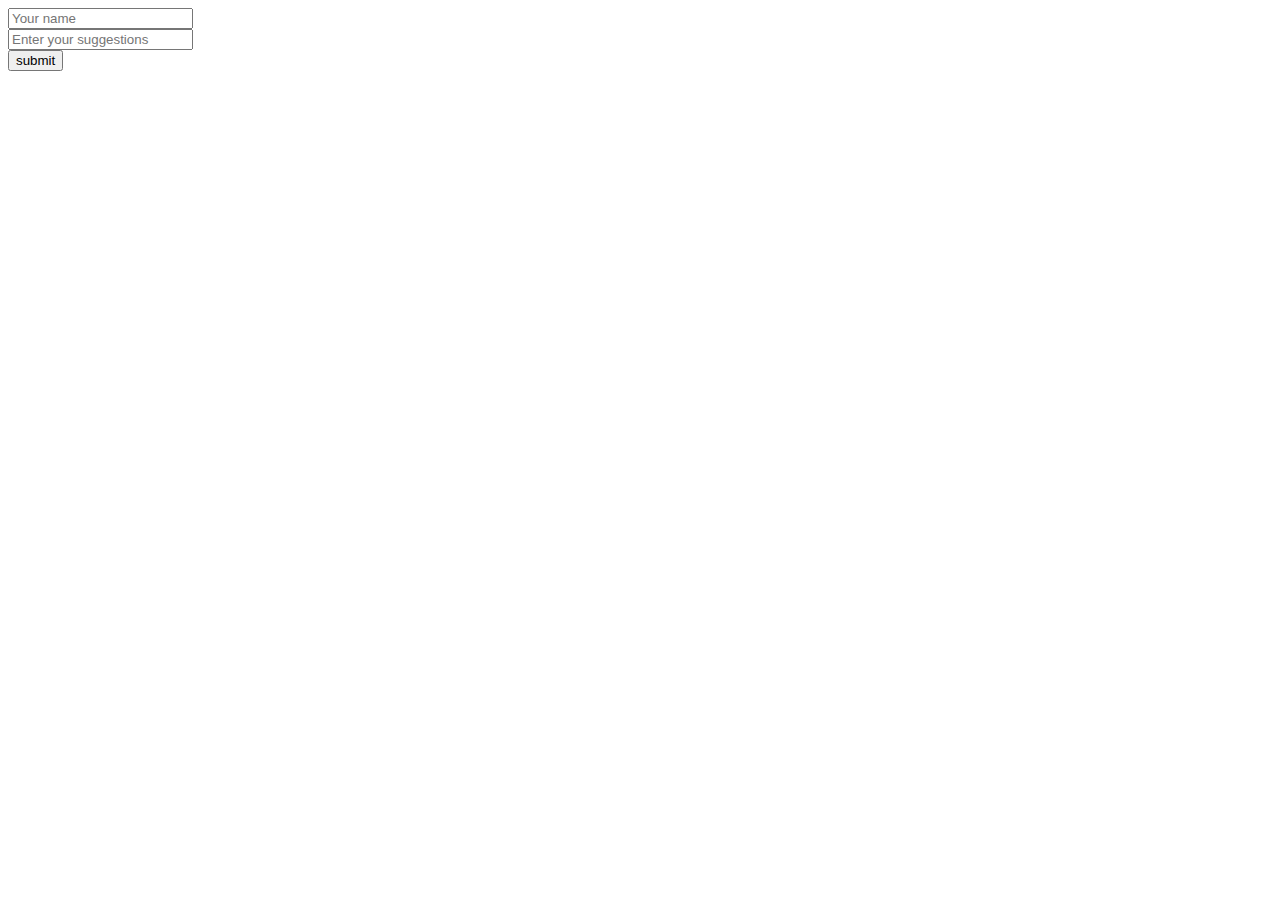
==== Rev_Page.html @ 905793f8 "Add files via upload" ====
<!DOCTYPE html>
<html>
<head>
	<meta charset="utf-8">
	<title>Review Form</title>
	<link rel="icon" type="image/x-icon" href="assets/logo.ico" />
</head>
<body>
<form method="post" id='feedback'>
	<input type='text' name='name' id='name' placeholder="Your name"><br>
	<input type='text' name='text' id='text' placeholder="Enter your suggestions"><br>
	<input type="submit" value="submit">
<script src="js/review.js"></script>
</body>
</html>
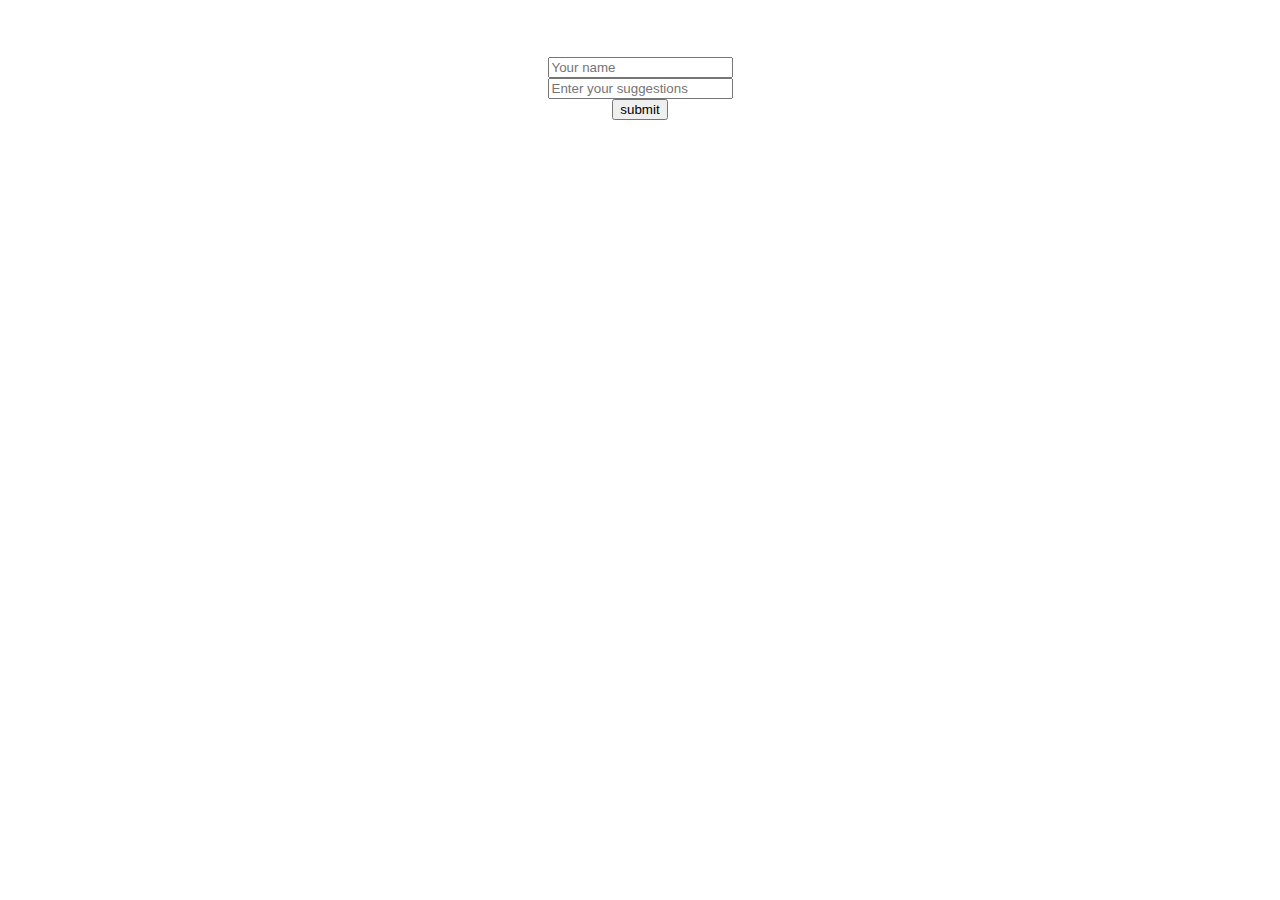
==== commit 191140ee: "Update Rev_Page.html" ====
--- a/Rev_Page.html
+++ b/Rev_Page.html
@@ -4,12 +4,20 @@
 	<meta charset="utf-8">
 	<title>Review Form</title>
 	<link rel="icon" type="image/x-icon" href="assets/logo.ico" />
+	<style>
+	body {
+	height: 10em;
+  	display: flex;
+  	align-items: center;
+  	justify-content: center;
+	}
+	</style>
 </head>
 <body>
 <form method="post" id='feedback'>
 	<input type='text' name='name' id='name' placeholder="Your name"><br>
 	<input type='text' name='text' id='text' placeholder="Enter your suggestions"><br>
-	<input type="submit" value="submit">
+	<center><input type="submit" value="submit"></center>
 <script src="js/review.js"></script>
 </body>
-</html>+</html>
